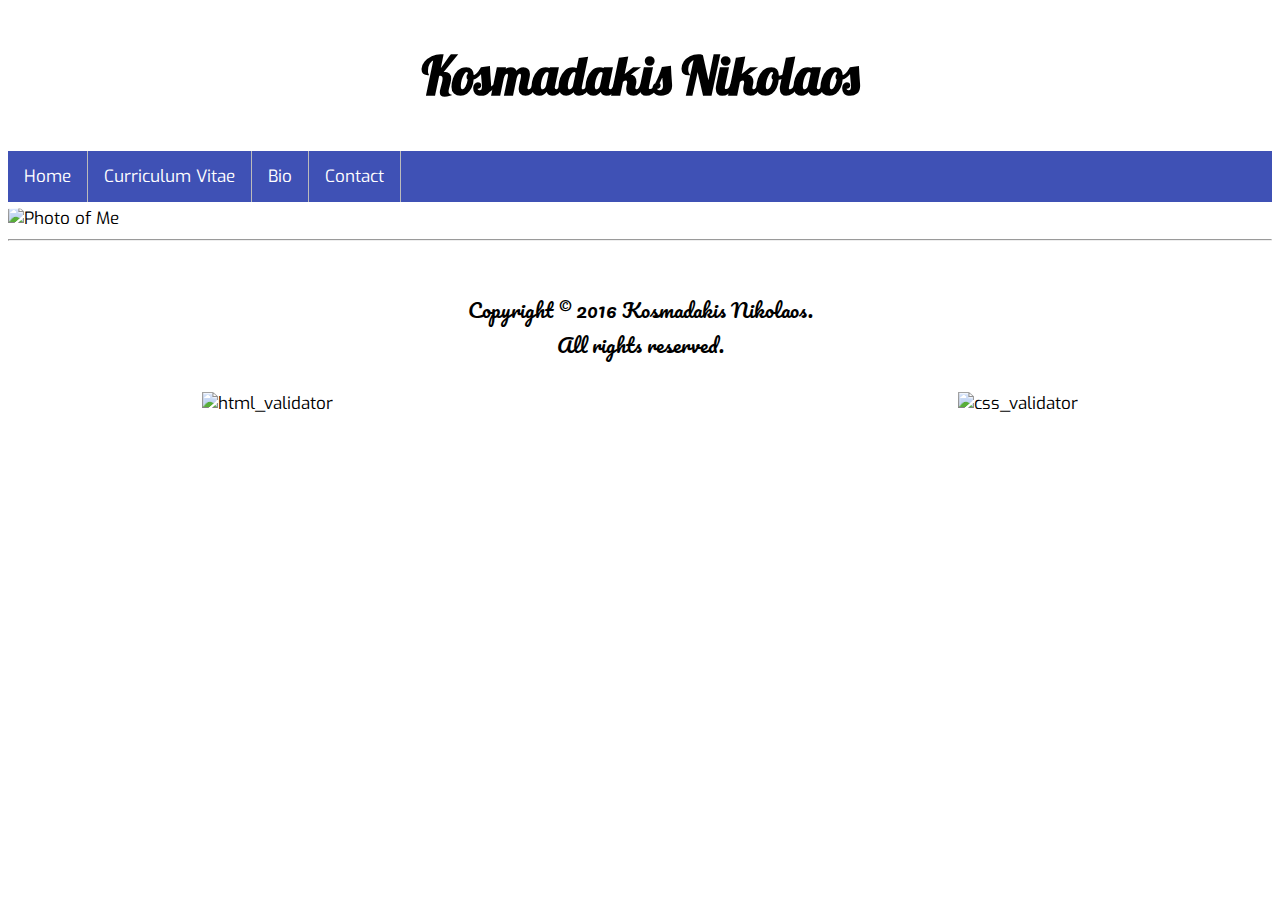
==== csy1018-assign1/index.html @ 0a10f039 "folders and files names fixes" ====
<!DOCTYPE html>
<html>

<head>
<meta charset="utf-8"/> <!-- This solves the encoding problem in this case
    i want to use this encoding (UTF-8) -->
<title>Index </title>
<link rel="stylesheet" type="text/css" href="css/style.css">

<link rel="stylesheet" type="text/css"
          href="https://fonts.googleapis.com/css?family=Lobster ">

          <link rel="stylesheet" type="text/css"
           href="https://fonts.googleapis.com/css?family=Pacifico">

           <link rel="stylesheet" type="text/css"
            href="https://fonts.googleapis.com/css?family=Exo">

</head>

<body>
<h2 class="name">Kosmadakis Nikolaos</h2>




<ul class="index_list">
<li class="index_1"><a href="index.html">Home</a></li>
<li class="index_1"><a href="cv.html">Curriculum Vitae</a></li>
<li class="index_1"><a href="bio.html">Bio</a></li>
<li class="index_1"><a href="contact.html">Contact</a></li>
<!-- comment -->
</ul>
<img id="myDog" src="images/Bio.jpg"
alt="Photo of Me">

<hr> <br />

<p id="footer_text"> Copyright © 2016 Kosmadakis Nikolaos.<br /> All rights reserved. </p>


<img class="img_left" src="images/w3cvalidator.png" alt="html_validator">

<img class="img_right" src="images/cssvalidator.png" alt="css_validator">






















</body>


</html>
---- csy1018-assign1/css/style.css ----
body {
  background-image: url("../images/finalback.jpg");
  font-size: 17px;
  font-family: "Exo", Times, serif;

}
#myDog {  /* blalala */
  display: block;
  margin:auto;
  padding-top: 5px;
  border-radius: 25%;
}
.index_list {
    list-style-type: none;
    margin: 0;
    padding: 0;
    overflow: hidden;
    background-color: #3f51b5;
}

 .index_1{
    float: left;
    border-right:1px solid #bbb;
}

.index_1 a {
    display: block;
    color: white;
    text-align: center;
    padding: 14px 16px;
    text-decoration: none;
}

.index_1 a:hover {
    background-color: #303f9f;
}
.name {
  font-family: 'Lobster', serif;
  font-size: 52px;
  text-align: center;

}

#unordered_lists {display:table;}
.table-row {display:table-row; }
.table-cell{display:table-cell;}

#courses_text {
  text-align: center;
  text-decoration: underline;
  font-size: 40px;
}

.img_right {
    position: absolute;
    right: 15%;
    padding: 10px;
    display: block;
    margin: 0 auto;
}

.img_left {
  position: absolute;
  left: 15%;
  padding: 10px;
  display: block;
  margin: 0 auto;
}

#footer_text {
  font-family: 'Pacifico', serif;
  font-size: 20px;
  text-align: center;
}
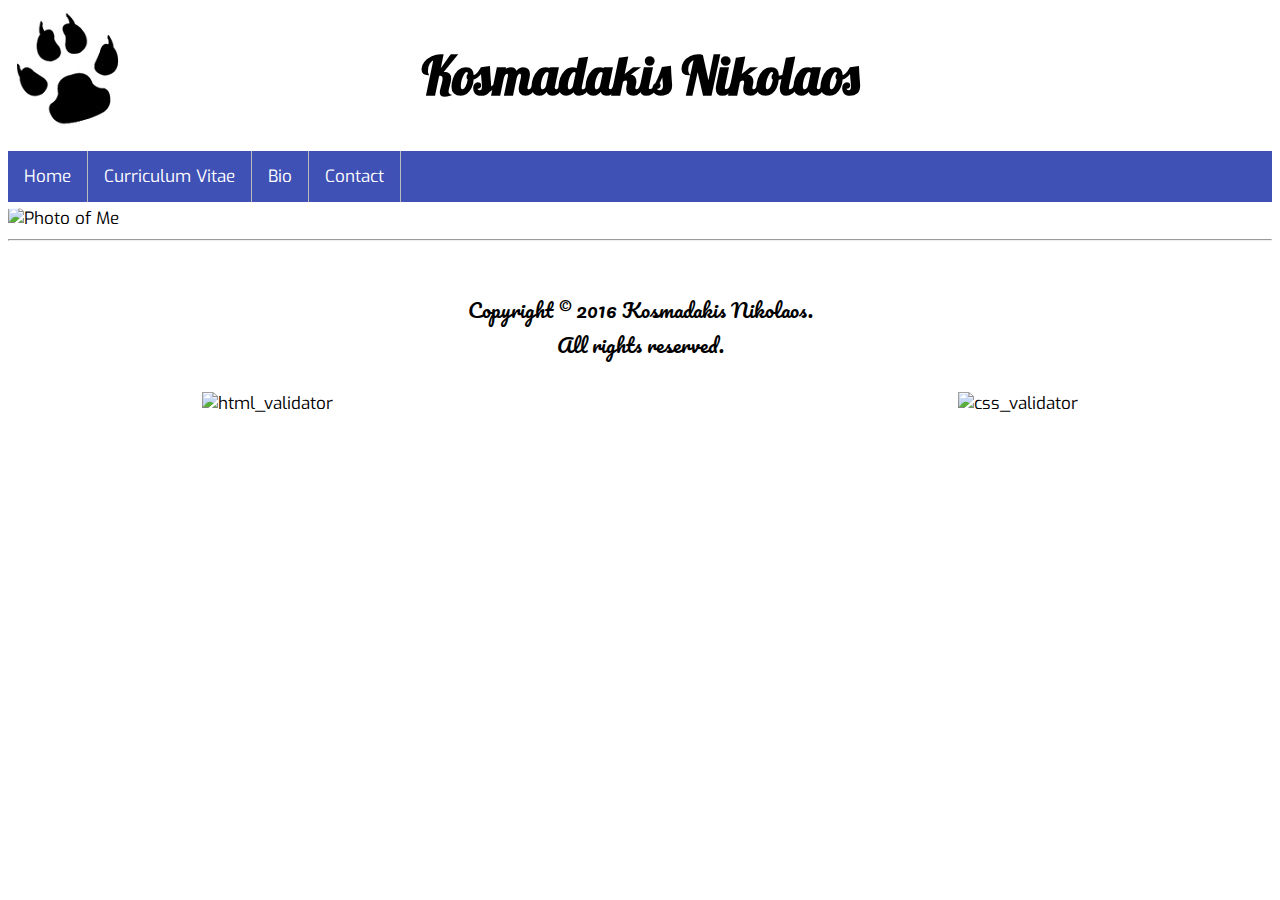
==== commit 676385fa: "adding comments" ====
--- a/csy1018-assign1/index.html
+++ b/csy1018-assign1/index.html
@@ -2,48 +2,69 @@
 <html>
 
 <head>
-<meta charset="utf-8"/> <!-- This solves the encoding problem in this case
-    i want to use this encoding (UTF-8) -->
-<title>Index </title>
-<link rel="stylesheet" type="text/css" href="css/style.css">
+  <meta charset="utf-8"/> <!-- This solves the encoding problem. In this case
+      i want to use this encoding (UTF-8) -->
+  <title>Index </title> <!--This shows the name of the tab -->
+  <link rel="stylesheet" type="text/css" href="css/style.css"> <!--This line links to my css file-->
 
-<link rel="stylesheet" type="text/css"
-          href="https://fonts.googleapis.com/css?family=Lobster ">
+  <!-- Below is all my google fonts links-->
+  <link rel="stylesheet" type="text/css"
+            href="https://fonts.googleapis.com/css?family=Lobster ">
 
-          <link rel="stylesheet" type="text/css"
-           href="https://fonts.googleapis.com/css?family=Pacifico">
+      <link rel="stylesheet" type="text/css"
+             href="https://fonts.googleapis.com/css?family=Pacifico">
 
-           <link rel="stylesheet" type="text/css"
-            href="https://fonts.googleapis.com/css?family=Exo">
-
+       <link rel="stylesheet" type="text/css"
+              href="https://fonts.googleapis.com/css?family=Exo">
 </head>
 
 <body>
-<h2 class="name">Kosmadakis Nikolaos</h2>
+
+  <!--This is my logo picture where it links to my home page (index) -->
+    <a href="index.html">
+    <img id="dogpawlogo" src="images/dogpawlogo.jpg"
+      alt="DogPawLogo">
+    </a>
+
+  <h2 class="name">Kosmadakis Nikolaos</h2> <!--This is my header -->
 
 
 
 
-<ul class="index_list">
-<li class="index_1"><a href="index.html">Home</a></li>
-<li class="index_1"><a href="cv.html">Curriculum Vitae</a></li>
-<li class="index_1"><a href="bio.html">Bio</a></li>
-<li class="index_1"><a href="contact.html">Contact</a></li>
-<!-- comment -->
-</ul>
-<img id="myDog" src="images/Bio.jpg"
-alt="Photo of Me">
-
-<hr> <br />
-
-<p id="footer_text"> Copyright © 2016 Kosmadakis Nikolaos.<br /> All rights reserved. </p>
 
 
+
+
+  <ul class="index_list"> <!--This is my navigation bar.It is a static unordered list in a button form for all my pages.
+  each button contains one of my pages  -->
+     <li class="index_1"><a href="index.html">Home</a></li>
+     <li class="index_1"><a href="cv.html">Curriculum Vitae</a></li>
+     <li class="index_1"><a href="bio.html">Bio</a></li>
+     <li class="index_1"><a href="contact.html">Contact</a></li>
+
+  </ul>
+
+<img id="myDog" src="images/Bio.jpg" <
+alt="Photo of Me"> <!-- this is the image of my home page (index)  -->
+
+
+
+<hr><!--This is a horizontal rule element where my footer starts.My footer containts two images a text and a hr element -->
+ <br /> <!--Element for changing line -->
+
+<p id="footer_text"> Copyright © 2016 Kosmadakis Nikolaos.<br /> All rights reserved. </p><!--This is my footer text -->
+
+<!--Below are my two footer images  -->
 <img class="img_left" src="images/w3cvalidator.png" alt="html_validator">
 
 <img class="img_right" src="images/cssvalidator.png" alt="css_validator">
 
 
+
+</body>
+
+
+</html>
 
 
 
--- a/csy1018-assign1/css/style.css
+++ b/csy1018-assign1/css/style.css
@@ -1,6 +1,6 @@
 body {
   background-image: url("../images/finalback.jpg");
-  font-size: 17px;
+  font-size: 17px; /* convert to em  */
   font-family: "Exo", Times, serif;
 
 }
@@ -10,7 +10,7 @@
   padding-top: 5px;
   border-radius: 25%;
 }
-.index_list {
+.index_list { /* blalala */
     list-style-type: none;
     margin: 0;
     padding: 0;
@@ -18,12 +18,12 @@
     background-color: #3f51b5;
 }
 
- .index_1{
+ .index_1{ /* blalala */
     float: left;
     border-right:1px solid #bbb;
 }
 
-.index_1 a {
+.index_1 a { /* blalala */
     display: block;
     color: white;
     text-align: center;
@@ -31,24 +31,25 @@
     text-decoration: none;
 }
 
-.index_1 a:hover {
+.index_1 a:hover { /* blalala */
     background-color: #303f9f;
 }
-.name {
+.name { /* blalala */
   font-family: 'Lobster', serif;
-  font-size: 52px;
-  text-align: center;
+  font-size: 52px; /* convert to em */
+  text-align:center;
 
 }
 
-#unordered_lists {display:table;}
+#unordered_lists {display:table;} /* blalala */
 .table-row {display:table-row; }
 .table-cell{display:table-cell;}
 
-#courses_text {
+#courses_text { /* blalala */
   text-align: center;
   text-decoration: underline;
-  font-size: 40px;
+  font-size: 40px; /* convert to em
+    */
 }
 
 .img_right {
@@ -69,6 +70,10 @@
 
 #footer_text {
   font-family: 'Pacifico', serif;
-  font-size: 20px;
+  font-size: 20px; /* convert to em  */
   text-align: center;
 }
+#dogpawlogo {
+    position: absolute;
+    top:1%;
+    }
